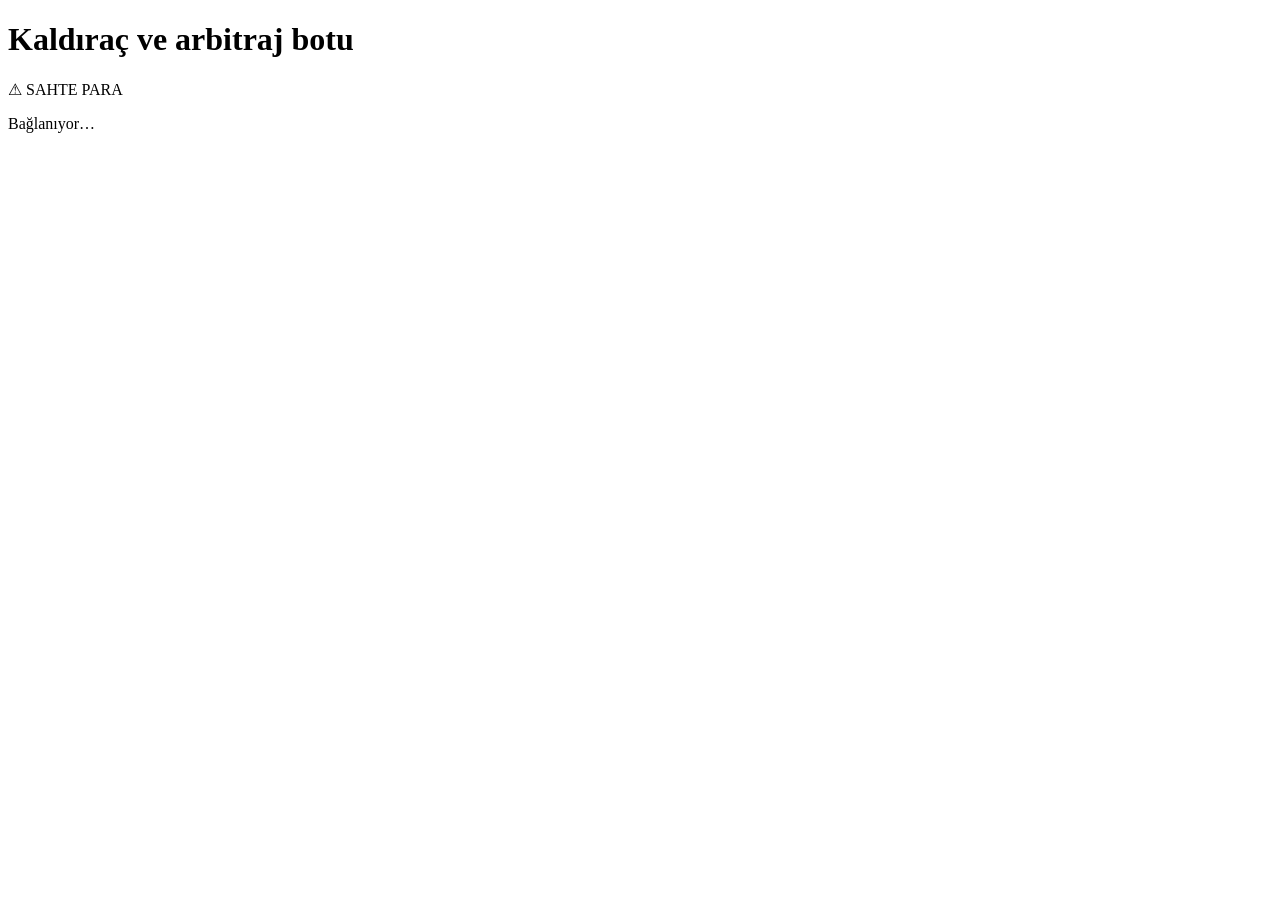
==== tradebot/static/index.html @ 1217f1f6 "feat: web panel, trading on news, no trade-count limits during the trial The bot is now three things" ====
<!doctype html>
<html lang="tr">
<head>
<meta charset="utf-8">
<meta name="viewport" content="width=device-width, initial-scale=1">
<title>Bot Paneli</title>
<link rel="stylesheet" href="/static/style.css">
</head>
<body class="viz-root">
<header class="top">
  <div class="top-title">
    <h1>Kaldıraç ve arbitraj botu</h1>
    <span class="paper-badge">⚠ SAHTE PARA</span>
  </div>
  <p id="freshness" class="muted" aria-live="polite">Bağlanıyor…</p>
</header>
<div id="banner" class="banner" role="alert" hidden></div>
<nav id="tabs" class="tabs" role="tablist" aria-label="Bölümler"></nav>
<main id="main">
  <section id="tab-genel" class="tab" role="tabpanel"></section>
  <section id="tab-pozisyonlar" class="tab" role="tabpanel" hidden></section>
  <section id="tab-islemler" class="tab" role="tabpanel" hidden></section>
  <section id="tab-arbitraj" class="tab" role="tabpanel" hidden></section>
  <section id="tab-haberler" class="tab" role="tabpanel" hidden></section>
  <section id="tab-masa" class="tab" role="tabpanel" hidden></section>
  <section id="tab-giderler" class="tab" role="tabpanel" hidden></section>
  <section id="tab-sistem" class="tab" role="tabpanel" hidden></section>
</main>
<noscript><p class="banner">Bu panel JavaScript ile çalışır.</p></noscript>
<script src="/static/app.js"></script>
</body>
</html>
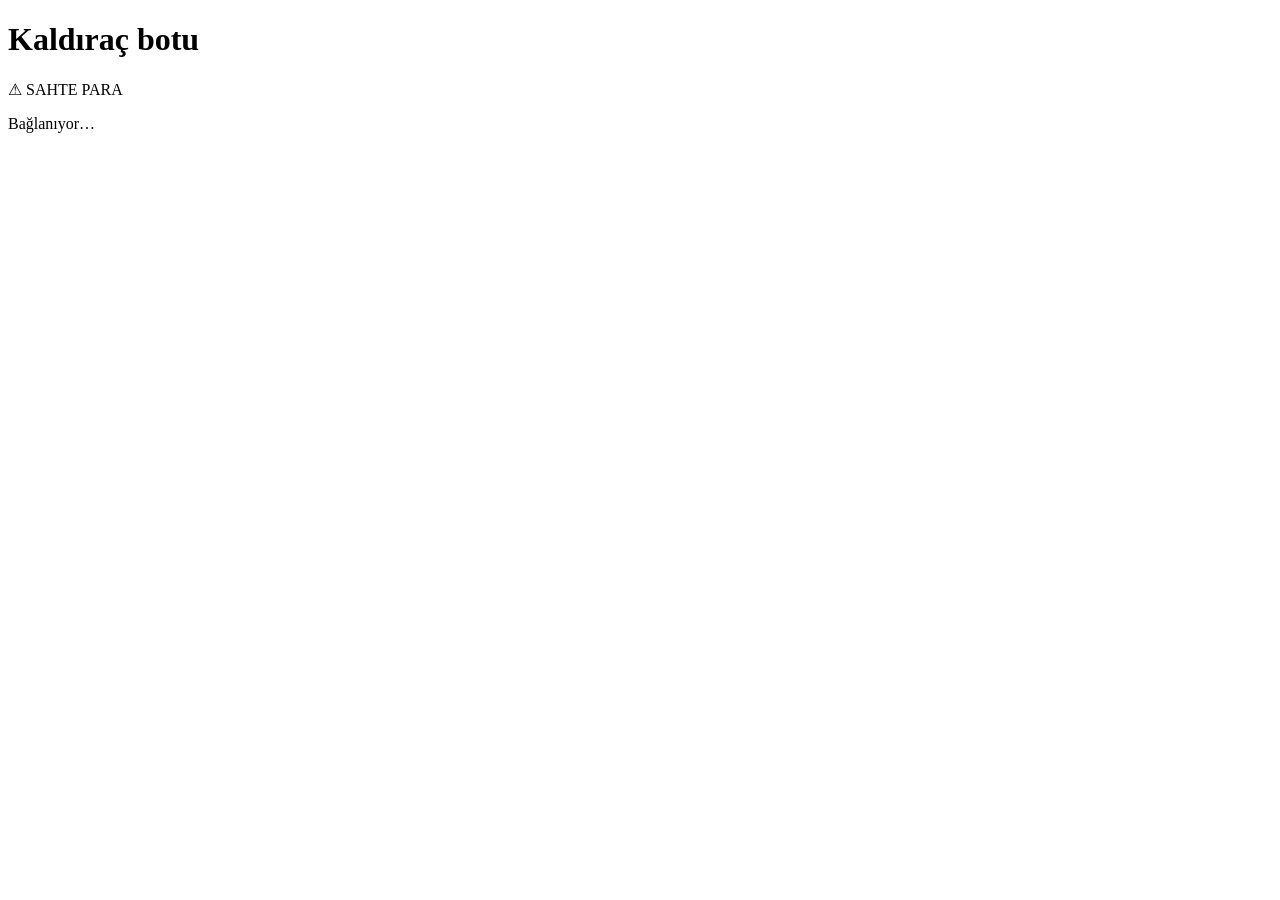
==== commit 39155962: "refactor: leverage only, remove the arbitrage scanner The owner wants the bot to focus on leverage t" ====
--- a/tradebot/static/index.html
+++ b/tradebot/static/index.html
@@ -9,7 +9,7 @@
 <body class="viz-root">
 <header class="top">
   <div class="top-title">
-    <h1>Kaldıraç ve arbitraj botu</h1>
+    <h1>Kaldıraç botu</h1>
     <span class="paper-badge">⚠ SAHTE PARA</span>
   </div>
   <p id="freshness" class="muted" aria-live="polite">Bağlanıyor…</p>
@@ -20,7 +20,6 @@
   <section id="tab-genel" class="tab" role="tabpanel"></section>
   <section id="tab-pozisyonlar" class="tab" role="tabpanel" hidden></section>
   <section id="tab-islemler" class="tab" role="tabpanel" hidden></section>
-  <section id="tab-arbitraj" class="tab" role="tabpanel" hidden></section>
   <section id="tab-haberler" class="tab" role="tabpanel" hidden></section>
   <section id="tab-masa" class="tab" role="tabpanel" hidden></section>
   <section id="tab-giderler" class="tab" role="tabpanel" hidden></section>
